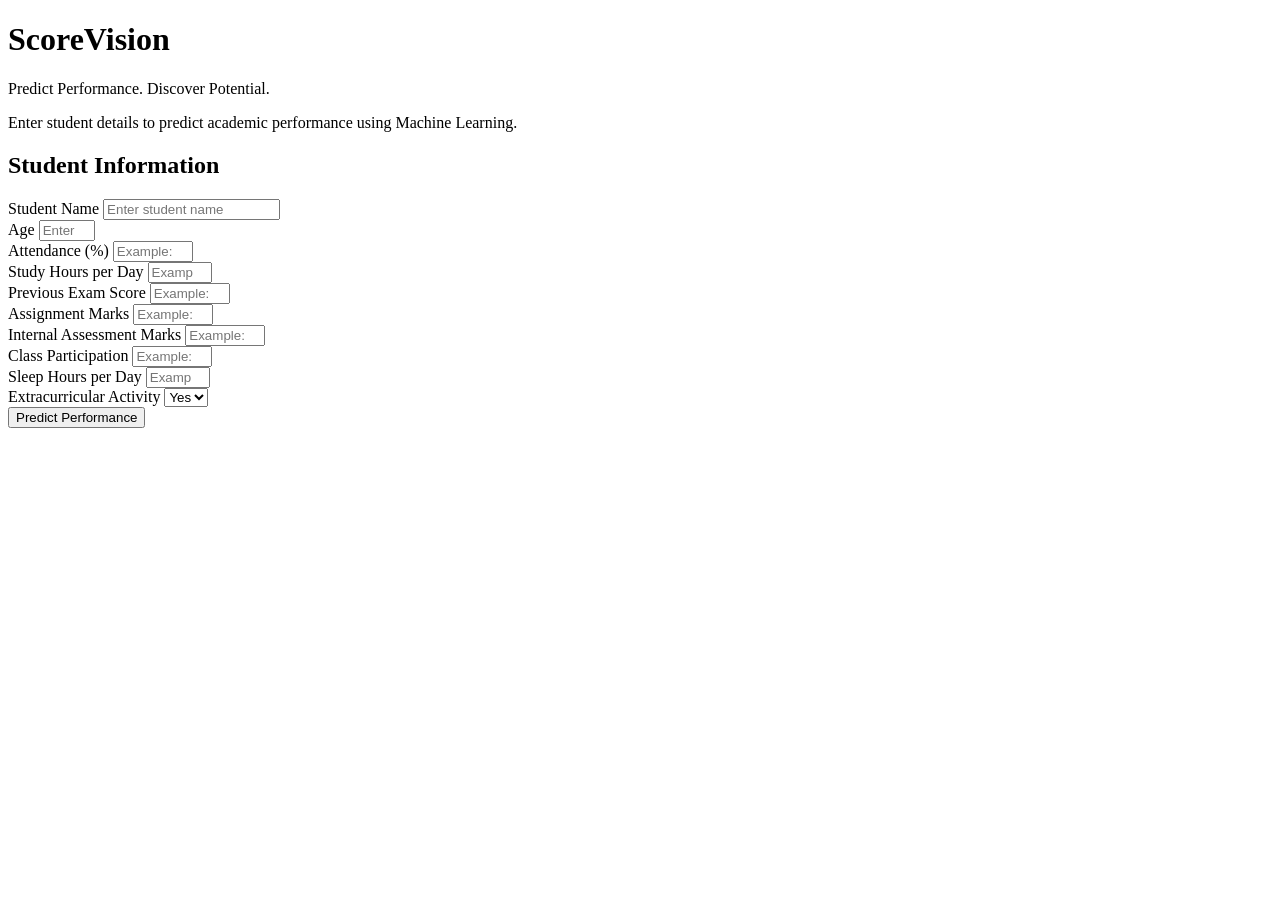
==== templates/index.html @ 41c1c178 "Initial project upload" ====
<!DOCTYPE html>
<html lang="en">

<head>
    <meta charset="UTF-8">
    <meta name="viewport" content="width=device-width, initial-scale=1.0">

    <title>ScoreVision - Student Performance Predictor</title>

    <link rel="stylesheet"
          href="{{ url_for('static', filename='style.css') }}">
</head>

<body>

    <div class="container">

        <div class="header">
            <h1>ScoreVision</h1>

            <p>
                Predict Performance. Discover Potential.
            </p>

            <p>
                Enter student details to predict academic performance
                using Machine Learning.
            </p>
        </div>


        <div class="card">

            <h2>Student Information</h2>

            <form action="/predict" method="POST">

                <div class="form-grid">

                    <!-- Student Name -->
                    <div class="form-group">
                        <label for="name">Student Name</label>

                        <input
                            type="text"
                            id="name"
                            name="name"
                            placeholder="Enter student name"
                            required
                        >
                    </div>


                    <!-- Age -->
                    <div class="form-group">
                        <label for="age">Age</label>

                        <input
                            type="number"
                            id="age"
                            name="age"
                            min="10"
                            max="100"
                            placeholder="Enter age"
                            required
                        >
                    </div>


                    <!-- Attendance -->
                    <div class="form-group">
                        <label for="attendance">
                            Attendance (%)
                        </label>

                        <input
                            type="number"
                            id="attendance"
                            name="attendance"
                            min="0"
                            max="100"
                            step="0.01"
                            placeholder="Example: 85"
                            required
                        >
                    </div>


                    <!-- Study Hours -->
                    <div class="form-group">
                        <label for="study_hours">
                            Study Hours per Day
                        </label>

                        <input
                            type="number"
                            id="study_hours"
                            name="study_hours"
                            min="0"
                            max="24"
                            step="0.1"
                            placeholder="Example: 4.5"
                            required
                        >
                    </div>


                    <!-- Previous Score -->
                    <div class="form-group">
                        <label for="previous_score">
                            Previous Exam Score
                        </label>

                        <input
                            type="number"
                            id="previous_score"
                            name="previous_score"
                            min="0"
                            max="100"
                            step="0.01"
                            placeholder="Example: 78"
                            required
                        >
                    </div>


                    <!-- Assignment Marks -->
                    <div class="form-group">
                        <label for="assignment_marks">
                            Assignment Marks
                        </label>

                        <input
                            type="number"
                            id="assignment_marks"
                            name="assignment_marks"
                            min="0"
                            max="100"
                            step="0.01"
                            placeholder="Example: 82"
                            required
                        >
                    </div>


                    <!-- Internal Marks -->
                    <div class="form-group">
                        <label for="internal_marks">
                            Internal Assessment Marks
                        </label>

                        <input
                            type="number"
                            id="internal_marks"
                            name="internal_marks"
                            min="0"
                            max="100"
                            step="0.01"
                            placeholder="Example: 80"
                            required
                        >
                    </div>


                    <!-- Participation -->
                    <div class="form-group">
                        <label for="participation">
                            Class Participation
                        </label>

                        <input
                            type="number"
                            id="participation"
                            name="participation"
                            min="0"
                            max="100"
                            step="0.01"
                            placeholder="Example: 75"
                            required
                        >
                    </div>


                    <!-- Sleep Hours -->
                    <div class="form-group">
                        <label for="sleep_hours">
                            Sleep Hours per Day
                        </label>

                        <input
                            type="number"
                            id="sleep_hours"
                            name="sleep_hours"
                            min="0"
                            max="24"
                            step="0.1"
                            placeholder="Example: 7"
                            required
                        >
                    </div>


                    <!-- Extracurricular -->
                    <div class="form-group">
                        <label for="extracurricular">
                            Extracurricular Activity
                        </label>

                        <select
                            id="extracurricular"
                            name="extracurricular"
                            required
                        >
                            <option value="1">Yes</option>
                            <option value="0">No</option>
                        </select>
                    </div>

                </div>


                <div class="button-container">

                    <button type="submit">
                        Predict Performance
                    </button>

                </div>

            </form>

        </div>

    </div>

</body>

</html>
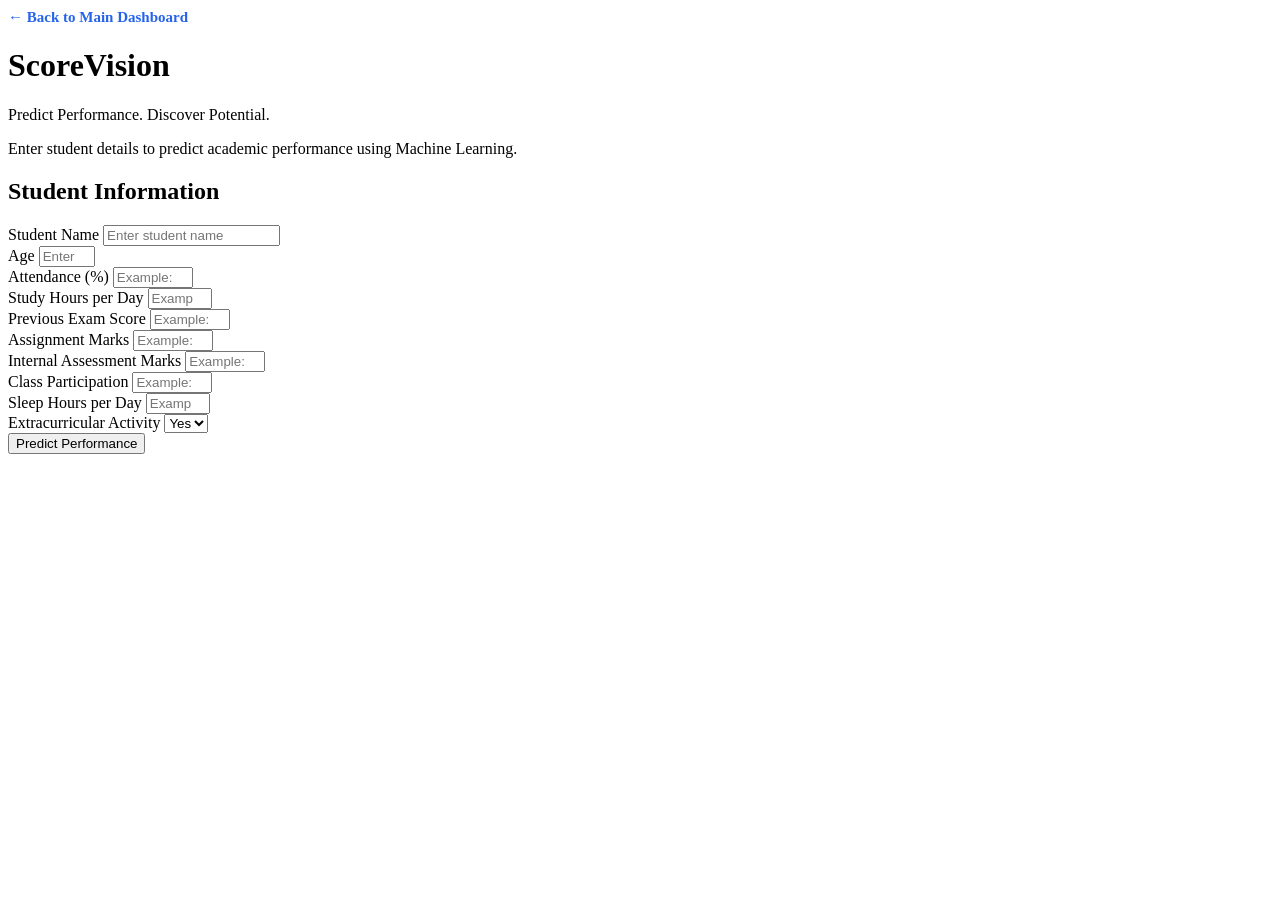
==== commit 9ba535a1: "Initial ScoreVision project" ====
--- a/templates/index.html
+++ b/templates/index.html
@@ -14,6 +14,10 @@
 <body>
 
     <div class="container">
+
+        <div style="margin-bottom: 20px;">
+            <a href="/" style="display: inline-block; color: #2563eb; text-decoration: none; font-weight: bold; font-size: 15px;">← Back to Main Dashboard</a>
+        </div>
 
         <div class="header">
             <h1>ScoreVision</h1>
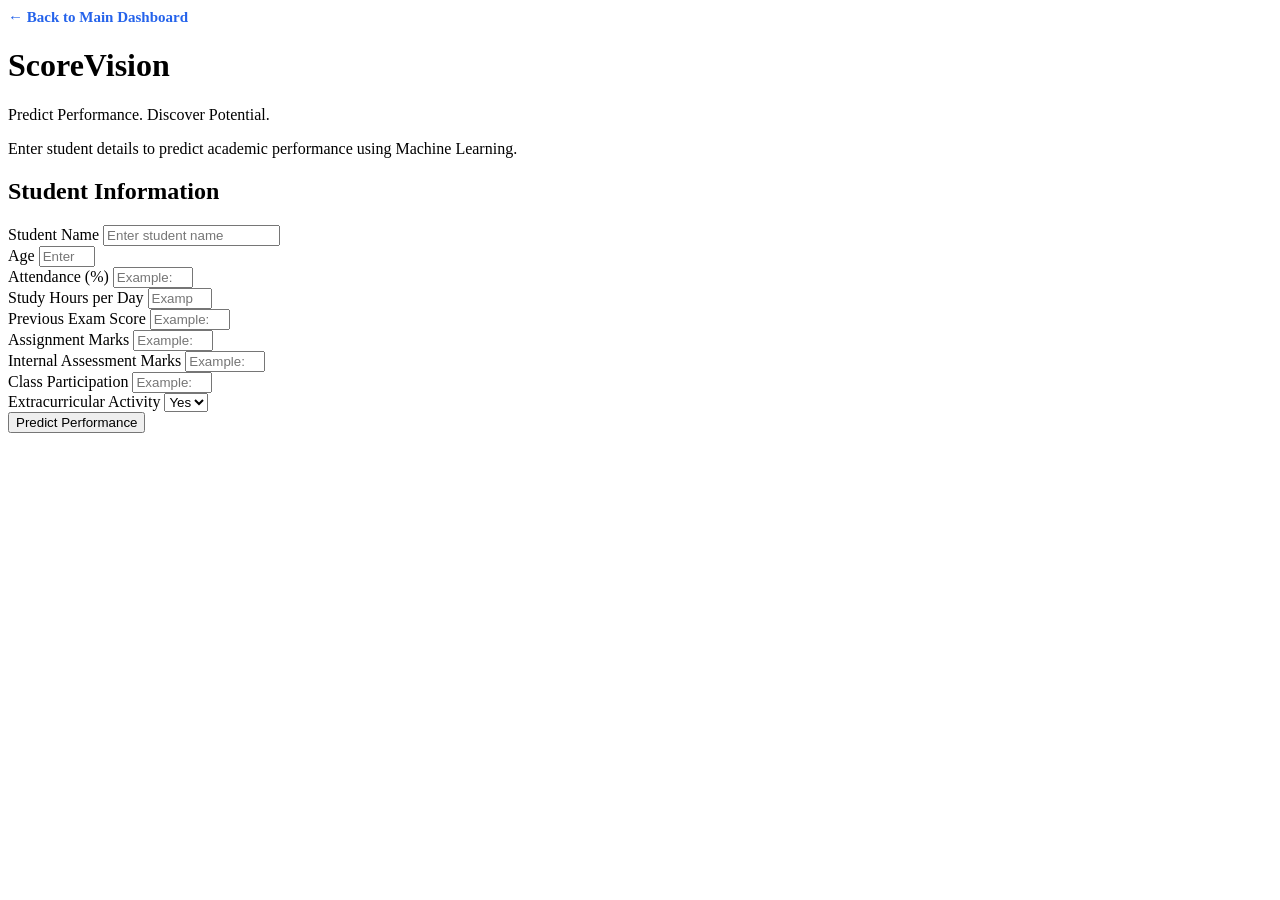
==== commit 3a9789eb: "Remove sleep hours, add Home button and enhance Admin/Student dashboard access" ====
--- a/templates/index.html
+++ b/templates/index.html
@@ -185,23 +185,7 @@
                     </div>
 
 
-                    <!-- Sleep Hours -->
-                    <div class="form-group">
-                        <label for="sleep_hours">
-                            Sleep Hours per Day
-                        </label>
-
-                        <input
-                            type="number"
-                            id="sleep_hours"
-                            name="sleep_hours"
-                            min="0"
-                            max="24"
-                            step="0.1"
-                            placeholder="Example: 7"
-                            required
-                        >
-                    </div>
+                    
 
 
                     <!-- Extracurricular -->
